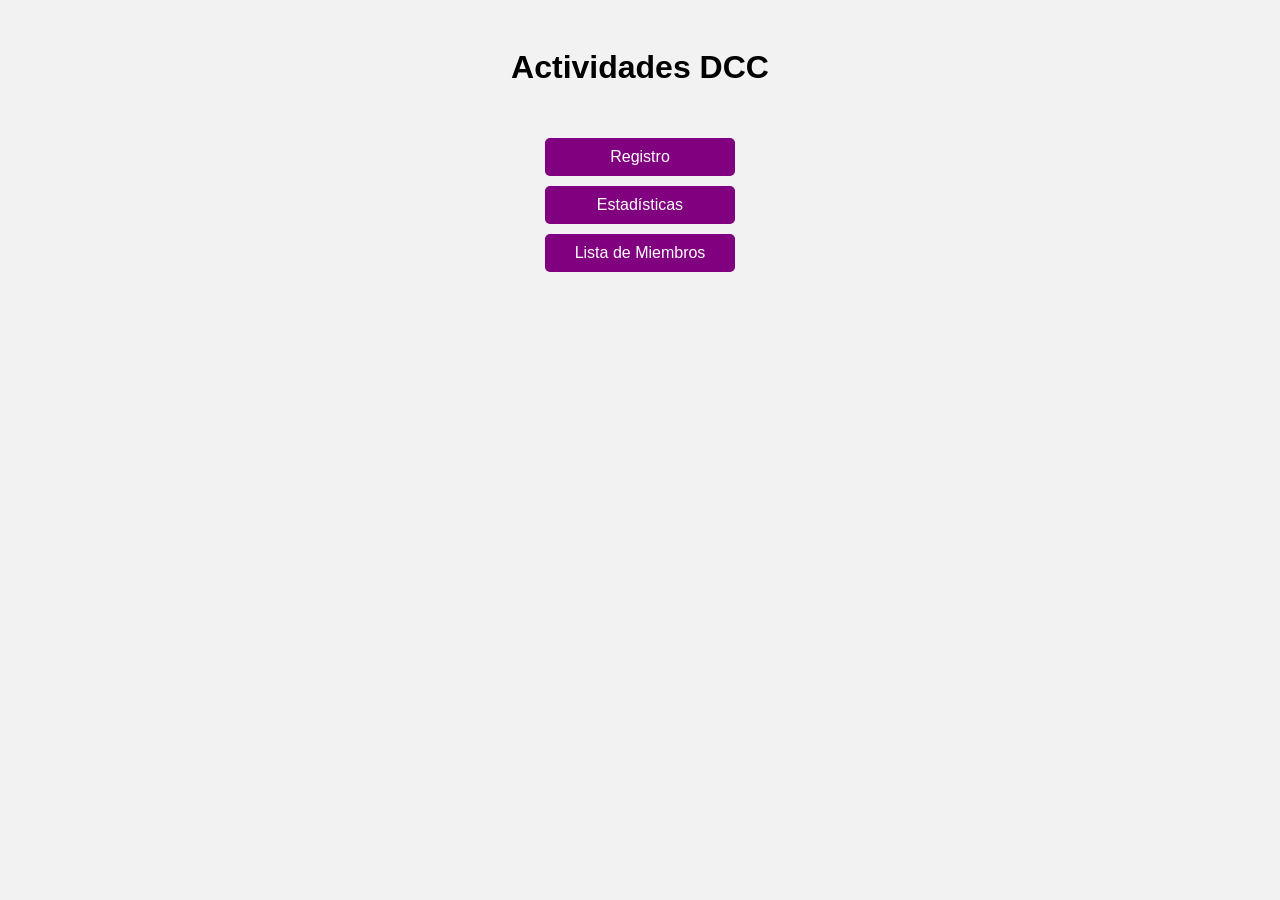
==== main.html @ 98537ae2 "Feat:Added new styles of css" ====
<!DOCTYPE html>
<html lang="es">
    <head>
        <title>Actividades DCC</title>
        <link rel="stylesheet" href="styles.css">
    </head>
    <body>
        <header>
            <h1>Actividades DCC</h1>
        </header>
        <main>
            <section>
                <a href="register.html" class="button">Registro</a>
                <a href="statistics.html" class="button">Estadísticas</a>
                <a href="list_members.html" class="button">Lista de Miembros</a>
            </section>
        </main>
    </body>
</html>
---- styles.css ----
header{
    background-color: #f2f2f2;
    padding: 20px;
    text-align: center;
}
body{
    background-color: #f2f2f2;
    font-family: Arial, sans-serif;
}

h1{
    font-family: Arial, sans-serif;
}

.button{
    display: block;            /* ocupa toda la línea */
    width: 150px;              /* ancho fijo */
    margin: 10px auto;         /* centrado horizontal + separación */
    padding: 10px 20px;
    background-color: purple;
    color: white;
    text-decoration: none;
    border-radius: 5px;
    text-align: center;  
}


form{
    display: flex;
    flex-direction: column;
    margin: 20px auto;
    padding: 20px;
    gap: 10px;
    width: 300px;
    background-color:gray;
    border-radius: 5px;

}
input{
    border: 1px solid #ccc;
    padding: 10px;
    border-radius: 5px;
}
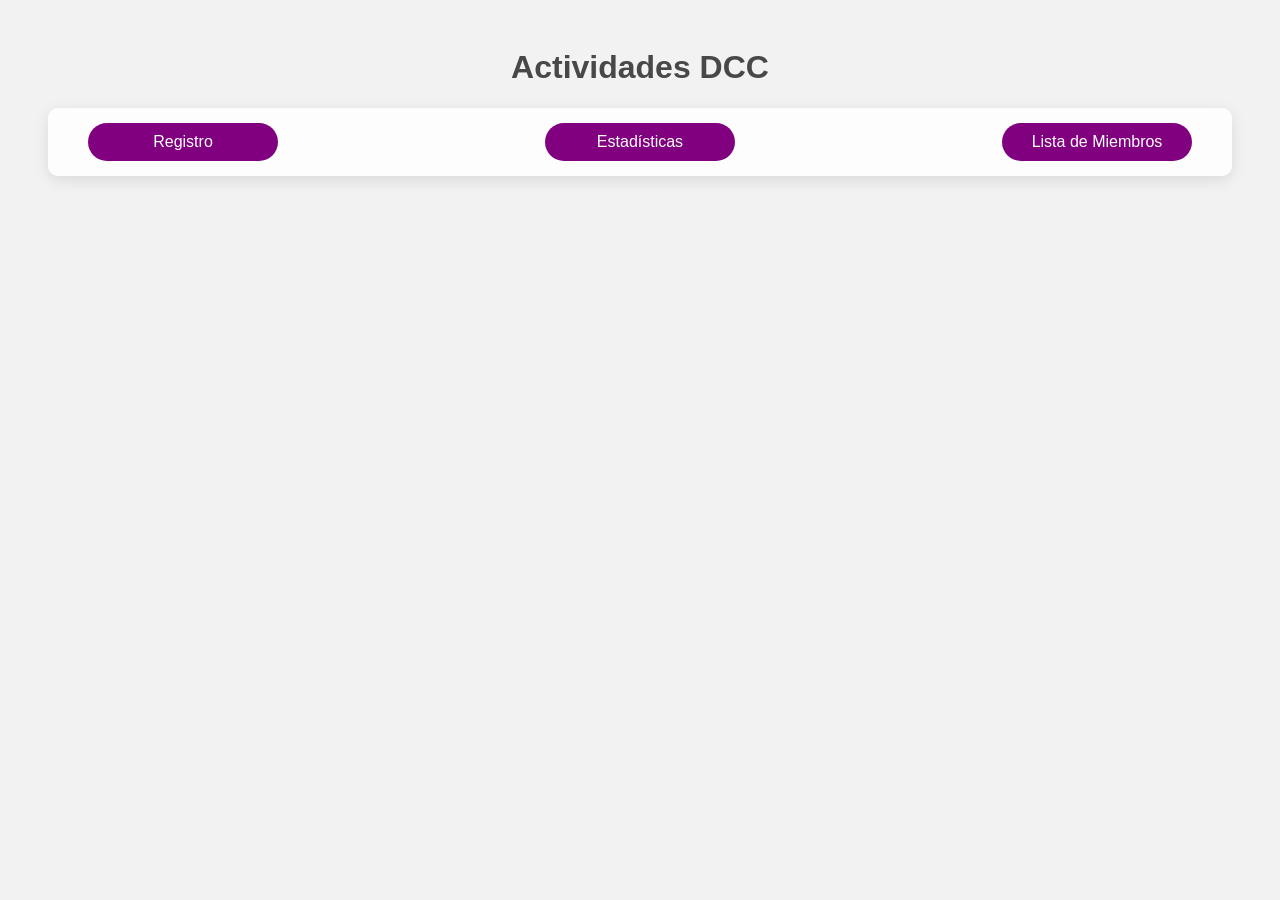
==== commit b04af6a7: "Docs: Added README for the main decisions" ====
--- a/main.html
+++ b/main.html
@@ -7,12 +7,15 @@
     <body>
         <header>
             <h1>Actividades DCC</h1>
+            <nav>
+                <a href="register.html" class="button">Registro</a>
+                <a href="statistics.html" class="button" >Estadísticas</a>
+                <a href="list_members.html" class="button">Lista de Miembros</a>
+            </nav>
         </header>
         <main>
             <section>
-                <a href="register.html" class="button">Registro</a>
-                <a href="statistics.html" class="button">Estadísticas</a>
-                <a href="list_members.html" class="button">Lista de Miembros</a>
+                
             </section>
         </main>
     </body>
--- a/styles.css
+++ b/styles.css
@@ -10,18 +10,22 @@
 
 h1{
     font-family: Arial, sans-serif;
+    color: #000000b3;
+}
+
+h2{
+    text-align:center;
+    color: #000000b3;
 }
 
 .button{
     display: block;            /* ocupa toda la línea */
-    width: 150px;              /* ancho fijo */
-    margin: 10px auto;         /* centrado horizontal + separación */
+    width: 150px;              /* ancho fijo */        /* centrado horizontal + separación */
     padding: 10px 20px;
     background-color: purple;
     color: white;
     text-decoration: none;
-    border-radius: 5px;
-    text-align: center;  
+    border-radius: 20px; 
 }
 
 
@@ -30,16 +34,64 @@
     flex-direction: column;
     margin: 20px auto;
     padding: 20px;
-    gap: 10px;
+    gap: 5px;
     width: 300px;
-    background-color:gray;
+    background-color:#2e9da1db;
     border-radius: 5px;
+
 
 }
 input{
     border: 1px solid #ccc;
-    padding: 10px;
+    padding: 5px;
     border-radius: 5px;
 }
 
+label{
+    color: white;
+}
 
+#val-box {
+    background-color: #ffdddd;
+    border-left: 6px solid #f44336;
+    margin-bottom: 20px;
+    padding: 10px;
+    border-radius: 4px;
+    width: 300px;
+    margin: 20px auto;
+    flex-direction: column;
+}
+
+#val-list {
+    padding-left: 20px;
+    margin: 0;
+    list-style-type: disc;
+    color: #a94442;
+}
+
+#val-box h2 {
+    margin: 0 0 10px 0;
+    font-size: 18px;
+}
+
+img{
+    margin: 40px auto;
+    max-width: 100%;
+    height: auto;
+    display: inline-block;
+    justify-content: center;
+    padding: 20px;
+
+}
+
+nav {
+  display: flex;
+  justify-content: space-between;
+  align-items: center;
+  padding: 15px 40px;
+  margin: 10px 20px;
+  border-radius: 10px;
+  background: rgba(255,255,255,0.8);
+  backdrop-filter: blur(10px);
+  box-shadow: 0 4px 15px rgba(0,0,0,0.1);
+}
